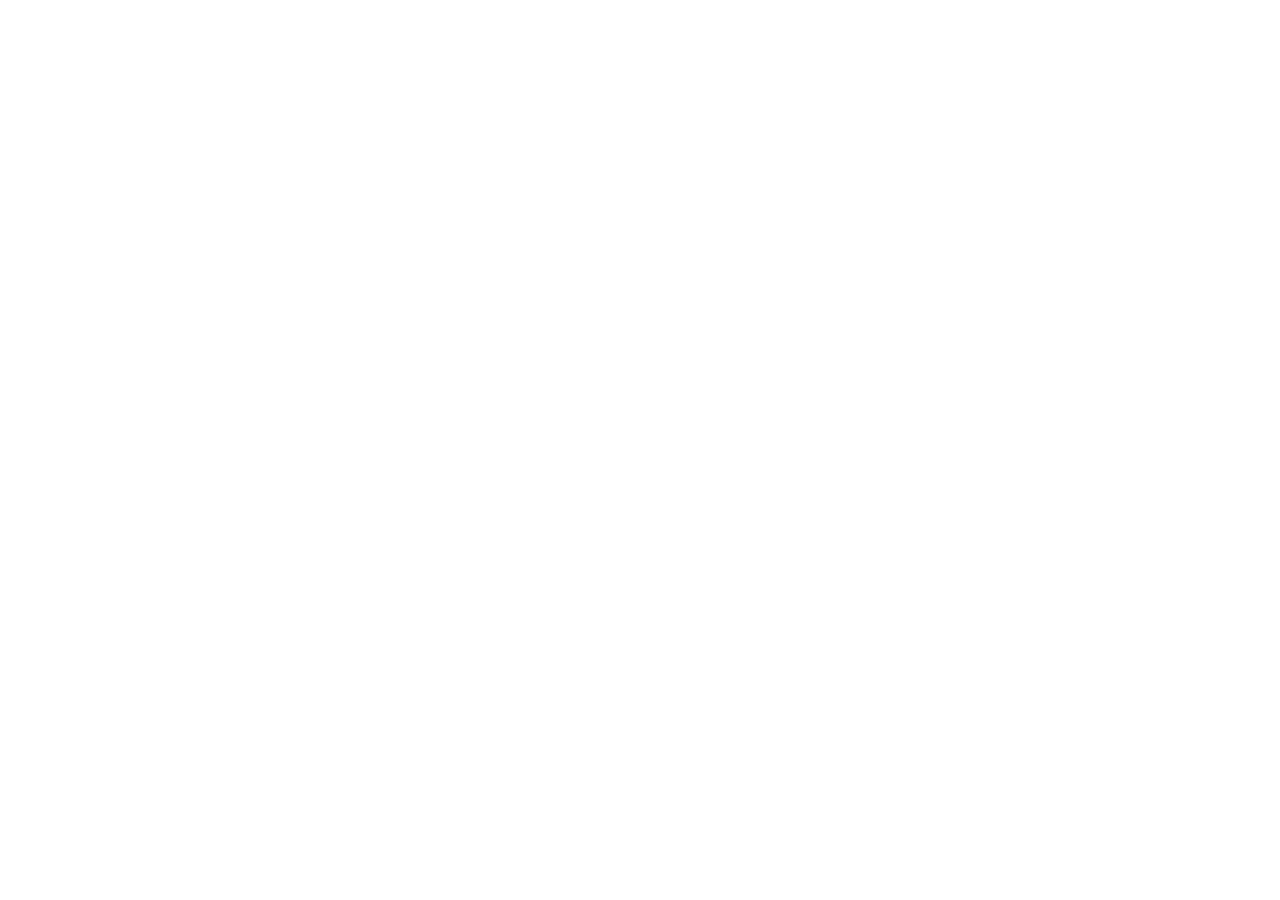
==== NIVEL BASE  - OS FUNDAMENTOS DO FRONT-END/HTML e CSS: ambiente, estrutura e estilo/HTML semântico e boas práticas de layout/tecboard/index.html @ ca3ba80b "atualizacao" ====
<!DOCTYPE html>
<html lang="pt-br">
<head>
    <meta charset="UTF-8">
    <meta name="viewport" content="width=device-width, initial-scale=1.0">
    <title>Tecboard</title>
</head>
<body>
    
</body>
</html>
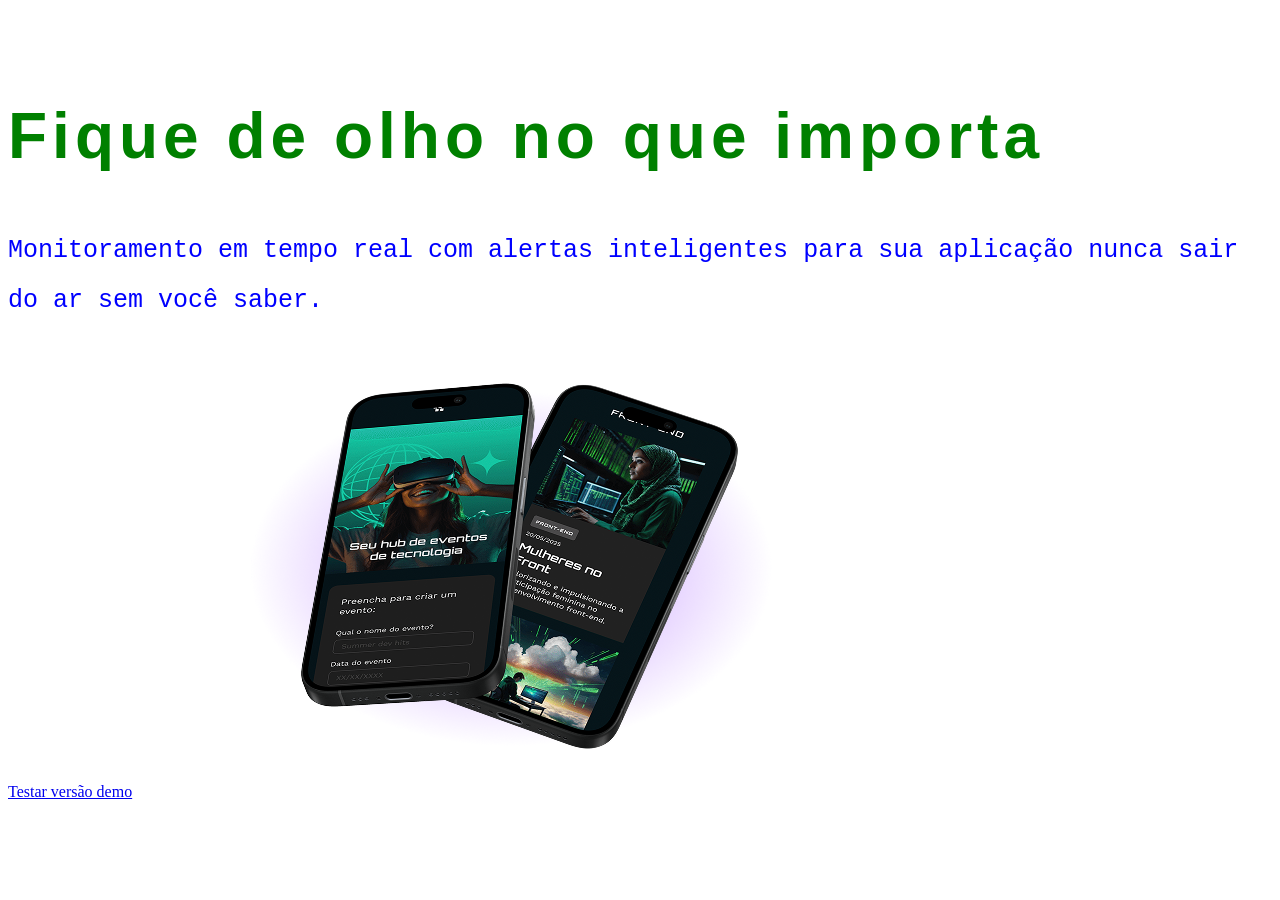
==== commit 6bcde936: "att" ====
--- a/NIVEL BASE  - OS FUNDAMENTOS DO FRONT-END/HTML e CSS: ambiente, estrutura e estilo/HTML semântico e boas práticas de layout/tecboard/index.html
+++ b/NIVEL BASE  - OS FUNDAMENTOS DO FRONT-END/HTML e CSS: ambiente, estrutura e estilo/HTML semântico e boas práticas de layout/tecboard/index.html
@@ -1,11 +1,43 @@
 <!DOCTYPE html>
 <html lang="pt-br">
+
 <head>
     <meta charset="UTF-8">
     <meta name="viewport" content="width=device-width, initial-scale=1.0">
+    <link rel="stylesheet" href="style.css">
+    <link rel="icon" href="./favicon-tecboard-roxo.svg" type="image/svg+xml">
     <title>Tecboard</title>
+    <style>
+        h1 {
+            font-size: 64px;
+            color: green;
+            font-family: Arial, Helvetica, sans-serif;
+            letter-spacing: 5px;
+        }
+
+        p {
+            font-size: 25px;
+            font-family: 'Courier New', Courier, monospace;
+            color: blue;
+            line-height: 50px;
+        }
+    </style>
 </head>
+
 <body>
-    
+    <header>
+        <img src="./img/logo-tecboard-branco.png" alt="Logo Tecboard na cor barnca">
+    </header>
+    <main>
+        <section>
+            <h1><span>Fique de olho</span> no que importa</h1>
+            <p>Monitoramento em tempo real com alertas inteligentes para sua aplicação nunca sair do ar sem você saber.
+            </p>
+            <a href=" #">Testar versão demo</a>
+            <img src="./img/celulares-sobrepostos-desktop.png"
+                alt="Dois celulares pretos sobrepostos, com uma sombra roxa sob eles">
+        </section>
+    </main>
 </body>
+
 </html>
